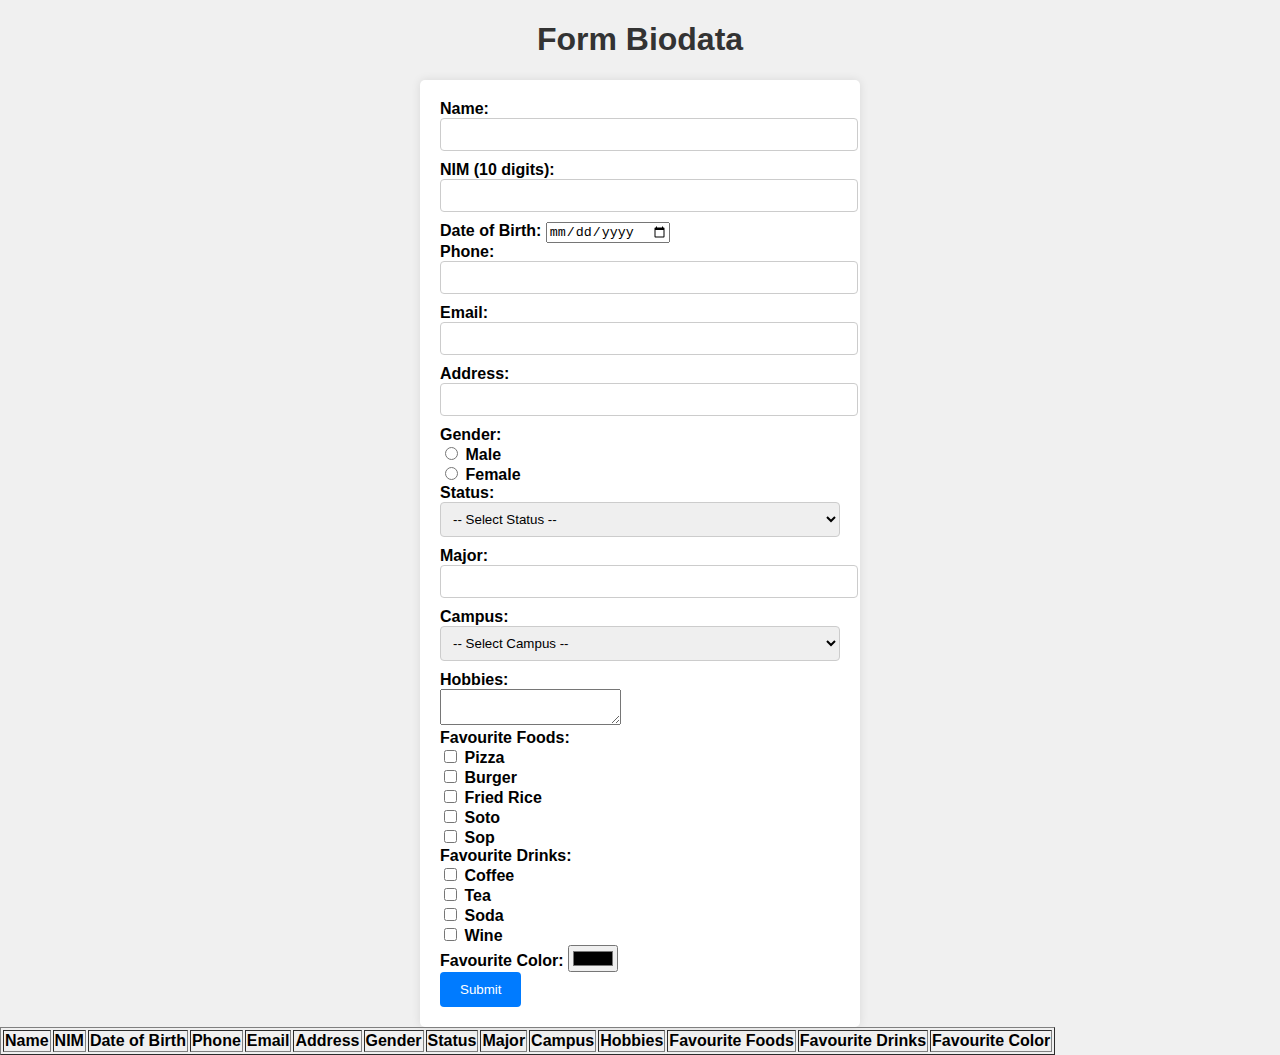
==== biodata.html @ 57ddfe93 "menambahkan datatable" ====
<!DOCTYPE html>
<html lang="en">
  <head>
    <meta charset="UTF-8" />
    <meta name="viewport" content="width=device-width, initial-scale=1.0" />
    <title>Form Biodata</title>
    <style>
      body {
        font-family: Arial, sans-serif;
        background-color: #f0f0f0;
        margin: 0;
        padding: 0;
      }

      h1 {
        text-align: center;
        color: #333;
      }

      form {
        max-width: 400px;
        margin: 0 auto;
        padding: 20px;
        background-color: #fff;
        border-radius: 5px;
        box-shadow: 0 0 10px rgba(0, 0, 0, 0.1);
      }

      label {
        font-weight: bold;
      }

      input[type='text'],
      input[type='tel'],
      input[type='email'],
      select {
        width: 100%;
        padding: 8px;
        margin-bottom: 10px;
        border: 1px solid #ccc;
        border-radius: 4px;
      }

      input[type='submit'] {
        background-color: #007bff;
        color: #fff;
        border: none;
        border-radius: 4px;
        padding: 10px 20px;
        cursor: pointer;
      }

      input[type='submit']:hover {
        background-color: #0056b3;
      }
    </style>
  </head>
  <body>
    <h1>Form Biodata</h1>
    <form id="biodataForm" action="showtabel.php" method="post">
      <label for="nam">Name:</label>
      <input type="text" id="name" name="name" required /><br />

      <label for="nim">NIM (10 digits):</label>
      <input type="text" id="nim" name="nim" required pattern="\d{10}" /><br />

      <label for="birthdate">Date of Birth:</label>
      <input type="date" id="birthdate" name="birthdate" required /><br />

      <label for="phone">Phone:</label>
      <input type="tel" id="phone" name="phone" required /><br />

      <label for="email">Email:</label>
      <input type="email" id="email" name="email" required /><br />

      <label for="address">Address:</label>
      <input type="text" id="address" name="address" required /><br />

      <label>Gender:</label><br />
      <input type="radio" id="gender-male" name="gender" value="male" />
      <label for="gender-male">Male</label><br />
      <input type="radio" id="gender-female" name="gender" value="female" />
      <label for="gender-female">Female</label><br />

      <label for="status">Status:</label>
      <select id="status" name="status" required>
        <option value="">-- Select Status --</option>
        <option value="Student">Student</option>
        <option value="Employee">Employee</option>
        <option value="Other">Other</option></select
      ><br />

      <label for="major">Major:</label>
      <input type="text" id="major" name="major" required /><br />

      <label for="campus">Campus:</label>
      <select id="campus" name="campus" required>
        <option value="">-- Select Campus --</option>
        <option value="Udayana University">Udayana University</option>
        <option value="Indonesia University">Indonesia University</option>
        <option value="Diponegoro University">Diponegoro University</option>
        <option value="Gajah Mada University">Gajah Mada University</option>
        <option value="Brawijaya University">Brawijaya University</option>
        <option value="Other Campus">Other Campus</option></select
      ><br />

      <label for="hobbies">Hobbies:</label><br />
      <textarea id="hobbies" name="hobbies" required></textarea><br />

      <label>Favourite Foods:</label><br />
      <input type="checkbox" id="food-pizza" name="food[]" value="pizza" />
      <label for="food-pizza">Pizza</label><br />
      <input type="checkbox" id="food-burger" name="food[]" value="burger" />
      <label for="food-burger">Burger</label><br />
      <input type="checkbox" id="food-friedrice" name="food[]" value="friedrice" />
      <label for="food-burger">Fried Rice</label><br />
      <input type="checkbox" id="food-soto" name="food[]" value="soto" />
      <label for="food-burger">Soto</label><br />
      <input type="checkbox" id="food-sop" name="food[]" value="sop" />
      <label for="food-burger">Sop</label><br />

      <label>Favourite Drinks:</label><br />
      <input type="checkbox" id="drink-coffee" name="drink[]" value="coffee" />
      <label for="drink-coffee">Coffee</label><br />
      <input type="checkbox" id="drink-tea" name="drink[]" value="tea" />
      <label for="drink-tea">Tea</label><br />
      <input type="checkbox" id="drink-soda" name="drink[]" value="soda" />
      <label for="drink-tea">Soda</label><br />
      <input type="checkbox" id="drink-wine" name="drink[]" value="wine" />
      <label for="drink-tea">Wine</label><br />

      <label for="favorite-color">Favourite Color:</label>
      <input type="color" id="favorite-color" name="favorite-color" /><br />

      <input type="submit" value="Submit" />
    </form>

    <table id="dataTable" border="1">
      <tr>
        <th>Name</th>
        <th>NIM</th>
        <th>Date of Birth</th>
        <th>Phone</th>
        <th>Email</th>
        <th>Address</th>
        <th>Gender</th>
        <th>Status</th>
        <th>Major</th>
        <th>Campus</th>
        <th>Hobbies</th>
        <th>Favourite Foods</th>
        <th>Favourite Drinks</th>
        <th>Favourite Color</th>
      </tr>
    </table>
    
    <div id="result"></div>
    <script src="form-validation.js"></script>
    
  </body>
</html>
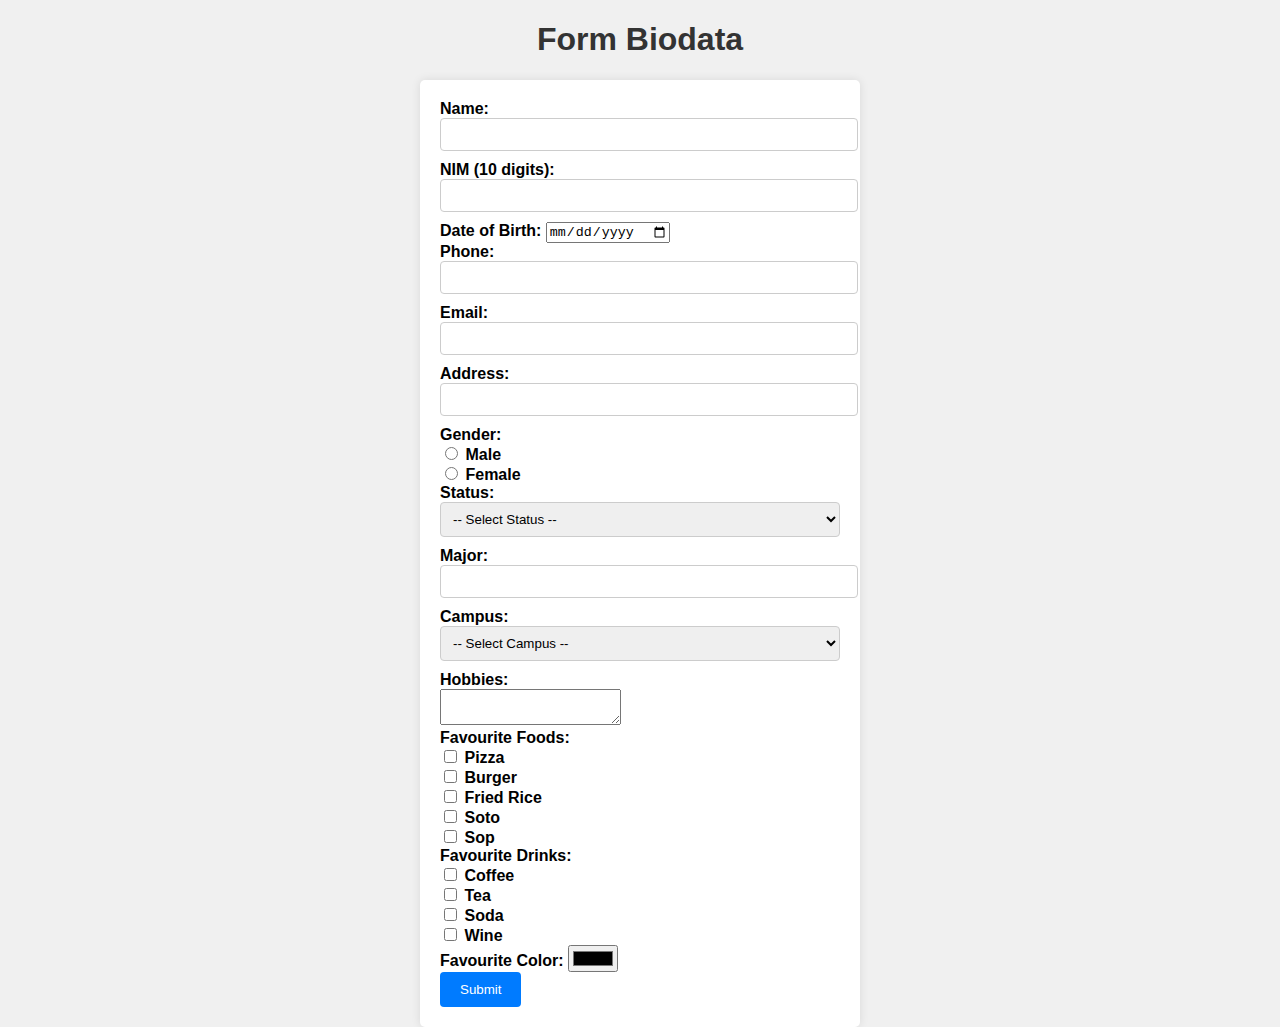
==== commit 59d149c9: "delete" ====
--- a/biodata.html
+++ b/biodata.html
@@ -134,28 +134,7 @@
 
       <input type="submit" value="Submit" />
     </form>
-
-    <table id="dataTable" border="1">
-      <tr>
-        <th>Name</th>
-        <th>NIM</th>
-        <th>Date of Birth</th>
-        <th>Phone</th>
-        <th>Email</th>
-        <th>Address</th>
-        <th>Gender</th>
-        <th>Status</th>
-        <th>Major</th>
-        <th>Campus</th>
-        <th>Hobbies</th>
-        <th>Favourite Foods</th>
-        <th>Favourite Drinks</th>
-        <th>Favourite Color</th>
-      </tr>
-    </table>
-    
     <div id="result"></div>
     <script src="form-validation.js"></script>
-    
   </body>
 </html>
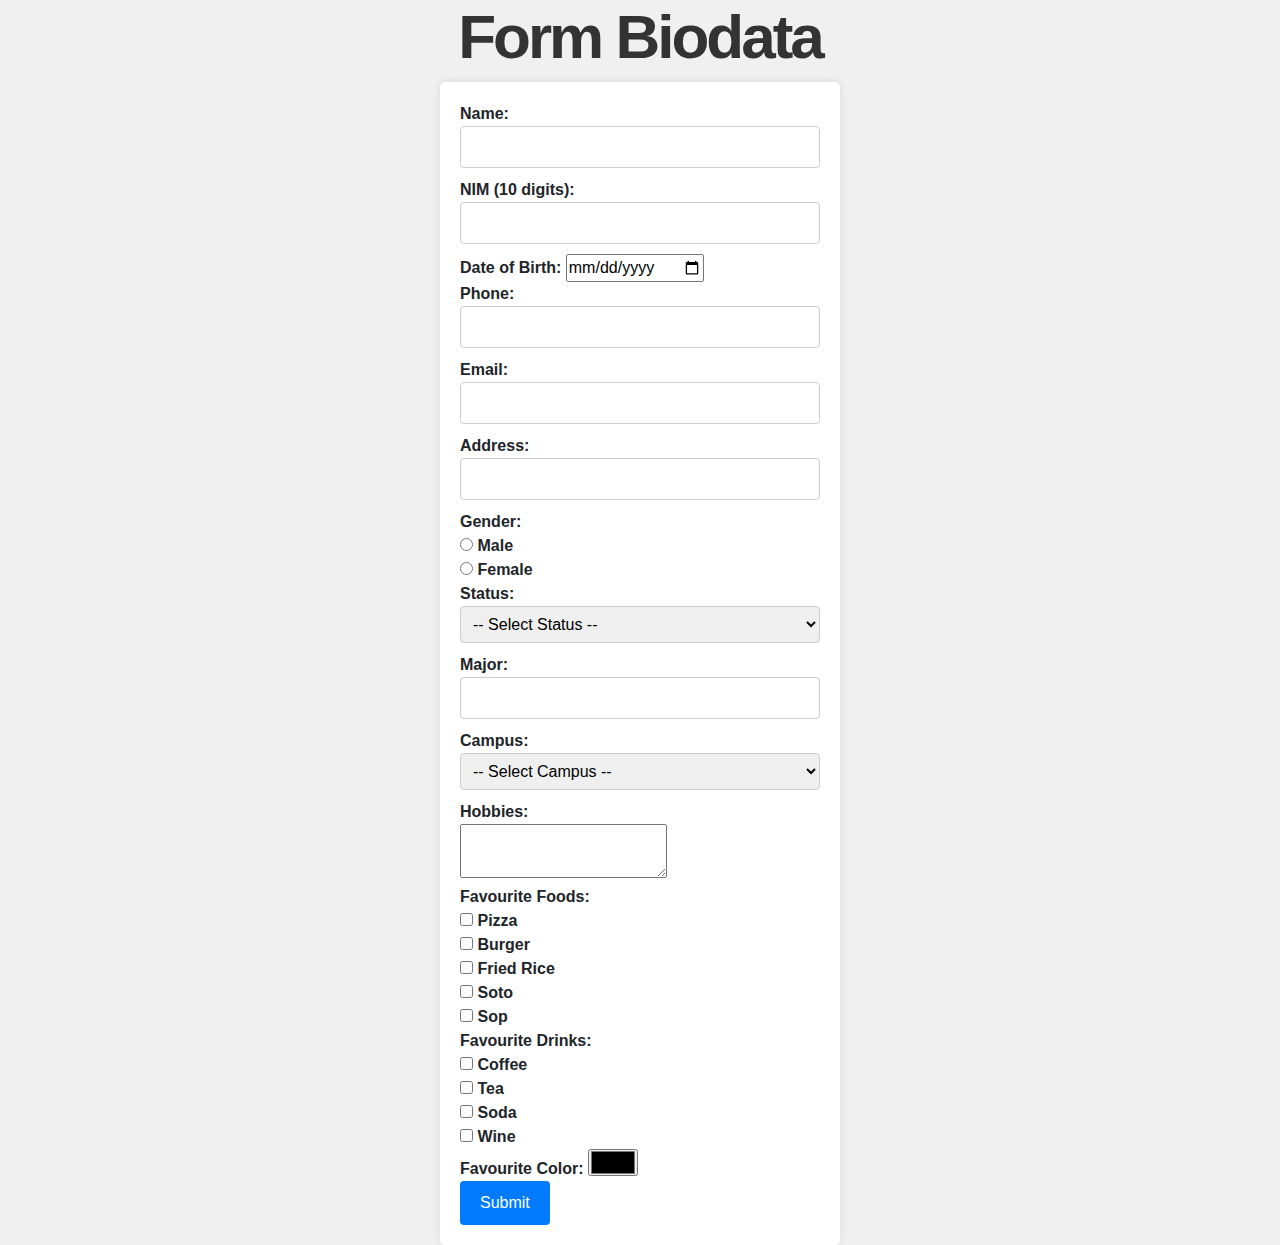
==== commit 1c4ea1c4: "update" ====
--- a/biodata.html
+++ b/biodata.html
@@ -4,6 +4,19 @@
     <meta charset="UTF-8" />
     <meta name="viewport" content="width=device-width, initial-scale=1.0" />
     <title>Form Biodata</title>
+    <link rel="preconnect" href="https://fonts.googleapis.com">
+        
+    <link rel="preconnect" href="https://fonts.gstatic.com" crossorigin>
+    
+    <link href="https://fonts.googleapis.com/css2?family=DM+Sans:wght@400;500;700&display=swap" rel="stylesheet">
+
+    <link href="css/bootstrap.min.css" rel="stylesheet">
+
+    <link href="css/bootstrap-icons.css" rel="stylesheet">
+
+    <link href="css/magnific-popup.css" rel="stylesheet">
+
+    <link href="css/templatemo-first-portfolio-style.css" rel="stylesheet">
     <style>
       body {
         font-family: Arial, sans-serif;
@@ -57,7 +70,7 @@
   </head>
   <body>
     <h1>Form Biodata</h1>
-    <form id="biodataForm" action="showtabel.php" method="post">
+    <form id="biodataForm" action="proses.php" method="post">
       <label for="nam">Name:</label>
       <input type="text" id="name" name="name" required /><br />
 
@@ -105,28 +118,28 @@
       ><br />
 
       <label for="hobbies">Hobbies:</label><br />
-      <textarea id="hobbies" name="hobbies" required></textarea><br />
+      <textarea id="hobbies" name="hobbies[]" required></textarea><br />
 
       <label>Favourite Foods:</label><br />
-      <input type="checkbox" id="food-pizza" name="food[]" value="pizza" />
+      <input type="checkbox" id="food-pizza" name="food[]" value="Pizza" />
       <label for="food-pizza">Pizza</label><br />
-      <input type="checkbox" id="food-burger" name="food[]" value="burger" />
+      <input type="checkbox" id="food-burger" name="food[]" value="Burger" />
       <label for="food-burger">Burger</label><br />
-      <input type="checkbox" id="food-friedrice" name="food[]" value="friedrice" />
+      <input type="checkbox" id="food-friedrice" name="food[]" value="Friedrice" />
       <label for="food-burger">Fried Rice</label><br />
-      <input type="checkbox" id="food-soto" name="food[]" value="soto" />
+      <input type="checkbox" id="food-soto" name="food[]" value="Soto" />
       <label for="food-burger">Soto</label><br />
-      <input type="checkbox" id="food-sop" name="food[]" value="sop" />
+      <input type="checkbox" id="food-sop" name="food[]" value="Sop" />
       <label for="food-burger">Sop</label><br />
 
       <label>Favourite Drinks:</label><br />
-      <input type="checkbox" id="drink-coffee" name="drink[]" value="coffee" />
+      <input type="checkbox" id="drink-coffee" name="drink[]" value="Coffee" />
       <label for="drink-coffee">Coffee</label><br />
-      <input type="checkbox" id="drink-tea" name="drink[]" value="tea" />
+      <input type="checkbox" id="drink-tea" name="drink[]" value="Tea" />
       <label for="drink-tea">Tea</label><br />
-      <input type="checkbox" id="drink-soda" name="drink[]" value="soda" />
+      <input type="checkbox" id="drink-soda" name="drink[]" value="Soda" />
       <label for="drink-tea">Soda</label><br />
-      <input type="checkbox" id="drink-wine" name="drink[]" value="wine" />
+      <input type="checkbox" id="drink-wine" name="drink[]" value="Wine" />
       <label for="drink-tea">Wine</label><br />
 
       <label for="favorite-color">Favourite Color:</label>
--- a/css/templatemo-first-portfolio-style.css
+++ b/css/templatemo-first-portfolio-style.css
@@ -0,0 +1,1171 @@
+/*
+
+TemplateMo 578 First Portfolio
+
+https://templatemo.com/tm-578-first-portfolio
+
+*/
+
+/*---------------------------------------
+  CUSTOM PROPERTIES ( VARIABLES )             
+-----------------------------------------*/
+:root {
+  --white-color: #ffffff;
+  --primary-color: #fb6f92; /* Ubah ke #fb6f92 */
+  --secondary-color: #ffc2d1; /* Ubah ke #ffc2d1 */
+  --section-bg-color: #f9f9f9;
+  --dark-color: #165baa; /* Ubah ke #ac573d */
+  --p-color: #717275;
+  --border-color: #e9eaeb;
+  --featured-border-color: #fb6f92;
+
+  --body-font-family: 'DM Sans', sans-serif;
+
+  --h1-font-size: 62px;
+  --h2-font-size: 48px;
+  --h3-font-size: 36px;
+  --h4-font-size: 32px;
+  --h5-font-size: 24px;
+  --h6-font-size: 22px;
+  --p-font-size: 18px;
+  --menu-font-size: 12px;
+  --copyright-font-size: 14px;
+
+  --border-radius-large: 100px;
+  --border-radius-medium: 20px;
+  --border-radius-small: 10px;
+
+  --font-weight-normal: 400;
+  --font-weight-medium: 500;
+  --font-weight-bold: 700;
+}
+
+body {
+  background: var(--white-color);
+  font-family: var(--body-font-family);
+}
+
+/*---------------------------------------
+  TYPOGRAPHY               
+-----------------------------------------*/
+
+h2,
+h3,
+h4,
+h5,
+h6 {
+  color: var(--dark-color);
+}
+
+h1,
+h2,
+h3,
+h4,
+h5,
+h6 {
+  font-weight: var(--font-weight-bold);
+  letter-spacing: -1px;
+}
+
+h1 {
+  font-size: var(--h1-font-size);
+  letter-spacing: -3px;
+}
+
+h2 {
+  font-size: var(--h2-font-size);
+  color: var(--dark-color);
+  letter-spacing: -3px;
+}
+
+h3 {
+  font-size: var(--h3-font-size);
+}
+
+h4 {
+  font-size: var(--h4-font-size);
+}
+
+h5 {
+  font-size: var(--h5-font-size);
+  line-height: normal;
+}
+
+h6 {
+  font-size: var(--h6-font-size);
+}
+
+p {
+  color: var(--p-color);
+  font-size: var(--p-font-size);
+  font-weight: var(--font-weight-normal);
+}
+
+ul li {
+  color: var(--p-color);
+  font-size: var(--p-font-size);
+  font-weight: var(--font-weight-normal);
+}
+
+a,
+button {
+  touch-action: manipulation;
+  transition: all 0.3s;
+}
+
+a {
+  color: var(--p-color);
+  text-decoration: none;
+}
+
+a:hover {
+  color: var(--secondary-color);
+}
+
+::selection {
+  background: var(--secondary-color);
+  color: var(--white-color);
+}
+
+::-moz-selection {
+  background: var(--secondary-color);
+  color: var(--white-color);
+}
+
+.section-padding {
+  padding-top: 120px;
+  padding-bottom: 120px;
+}
+
+b,
+strong {
+  font-weight: var(--font-weight-bold);
+}
+
+.section-title-wrap {
+  background: var(--secondary-color);
+  border-radius: var(--border-radius-small);
+  padding: 10px 30px;
+}
+
+/*---------------------------------------
+  AVATAR IMAGE               
+-----------------------------------------*/
+.avatar-image {
+  border-radius: var(--border-radius-large);
+  width: 160px;
+  height: 160px;
+  object-fit: cover;
+}
+
+.avatar-image-large {
+  width: 90.4px;
+  height: 90.4px;
+}
+
+/*---------------------------------------
+  PRE LOADER               
+-----------------------------------------*/
+.preloader {
+  position: fixed;
+  top: 0;
+  left: 0;
+  width: 100%;
+  height: 100%;
+  z-index: 99999;
+  display: flex;
+  flex-flow: row nowrap;
+  justify-content: center;
+  align-items: center;
+  background: none repeat scroll 0 0 var(--white-color);
+}
+
+.spinner {
+  border: 1px solid transparent;
+  border-radius: var(--border-radius-small);
+  position: relative;
+}
+
+.spinner:before {
+  content: '';
+  box-sizing: border-box;
+  position: absolute;
+  top: 50%;
+  left: 50%;
+  width: 45px;
+  height: 45px;
+  margin-top: -10px;
+  margin-left: -10px;
+  border-radius: 50%;
+  border: 1px solid var(--border-color);
+  border-top-color: var(--white-color);
+  animation: spinner 0.9s linear infinite;
+}
+
+@-webkit-@keyframes spinner {
+  to {
+    transform: rotate(360deg);
+  }
+}
+
+@keyframes spinner {
+  to {
+    transform: rotate(360deg);
+  }
+}
+
+/*---------------------------------------
+  CUSTOM ICON               
+-----------------------------------------*/
+.navbar-icon {
+  background: var(--white-color);
+  border-radius: var(--border-radius-large);
+  color: var(--dark-color);
+  width: 47px;
+  height: 47px;
+  line-height: 47px;
+  text-align: center;
+}
+
+.is-sticky .navbar-icon {
+  background: var(--secondary-color);
+  color: var(--white-color);
+}
+
+.form-check-icon {
+  color: var(--secondary-color);
+}
+
+/*---------------------------------------
+  CUSTOM BUTTON               
+-----------------------------------------*/
+.custom-btn,
+.navbar .custom-btn {
+  font-size: var(--p-font-size);
+  font-weight: var(--font-weight-bold);
+}
+
+.navbar .custom-btn {
+  background: transparent;
+  border-width: 2px;
+  border-style: solid;
+  border-color: var(--white-color);
+  color: var(--white-color);
+  padding: 8px 22px;
+}
+
+.navbar .custom-btn:hover {
+  background: var(--white-color);
+  border-color: transparent;
+  color: var(--secondary-color);
+}
+
+.custom-btn {
+  background: var(--secondary-color);
+  border-radius: var(--border-radius-large);
+  color: var(--white-color);
+  font-weight: var(--font-weight-bold);
+  padding: 12px 24px;
+}
+
+.custom-btn:hover {
+  background: var(--primary-color);
+  box-shadow: 0 1rem 3rem rgba(0, 0, 0, 0.175);
+  color: var(--white-color);
+}
+
+.custom-border-btn {
+  background: transparent;
+  border: 2px solid var(--border-color);
+  color: var(--p-color);
+}
+
+.custom-border-btn:hover {
+  background: var(--secondary-color);
+  border-color: var(--secondary-color);
+  color: var(--white-color);
+}
+
+.custom-link {
+  background-color: var(--primary-color);
+}
+
+.custom-link:hover {
+  background-color: var(--secondary-color);
+}
+
+/*---------------------------------------
+  NAVIGATION              
+-----------------------------------------*/
+.sticky-wrapper {
+  position: relative;
+  z-index: 222;
+  height: auto !important;
+}
+
+.is-sticky,
+.is-sticky .navbar .container {
+  background: var(--white-color);
+  box-shadow: 0 1rem 3rem rgb(0 0 0 / 18%);
+}
+
+.is-sticky .navbar-brand,
+.is-sticky .navbar-brand:hover {
+  color: var(--dark-color);
+}
+
+.is-sticky .navbar-nav .nav-link {
+  color: var(--p-color);
+}
+
+.is-sticky .navbar .custom-btn {
+  border-color: var(--secondary-color);
+  color: var(--secondary-color);
+}
+
+.is-sticky .navbar .custom-btn:hover {
+  background: var(--secondary-color);
+  color: var(--white-color);
+}
+
+.navbar {
+  background: transparent;
+  position: absolute;
+  z-index: 9;
+  right: 0;
+  left: 0;
+  transition: all 0.3s;
+  padding-top: 15px;
+  padding-bottom: 0;
+}
+
+.navbar .container {
+  border-radius: var(--border-radius-small);
+  padding: 10px 25px;
+}
+
+.navbar-brand {
+  font-size: var(--h4-font-size);
+  font-weight: var(--font-weight-bold);
+}
+
+.navbar-brand,
+.navbar-brand:hover {
+  color: var(--white-color);
+}
+
+.navbar-expand-lg .navbar-nav .nav-link {
+  padding-right: 0;
+  padding-left: 0;
+  margin-right: 20px;
+  margin-left: 20px;
+}
+
+.navbar-nav .nav-link {
+  display: inline-block;
+  color: var(--section-bg-color);
+  font-size: var(--menu-font-size);
+  font-weight: var(--font-weight-medium);
+  text-transform: uppercase;
+  position: relative;
+  padding-top: 15px;
+  padding-bottom: 15px;
+}
+
+.navbar-nav .nav-link::after {
+  content: '';
+  background: transparent;
+  position: absolute;
+  bottom: 6px;
+  right: 0;
+  left: 0;
+  width: 100%;
+  height: 2px;
+}
+
+.navbar-nav .nav-link.active::after,
+.navbar-nav .nav-link:hover::after {
+  background: var(--secondary-color);
+}
+
+.navbar-nav .nav-link.active,
+.navbar-nav .nav-link:hover {
+  color: var(--secondary-color);
+}
+
+.navbar-toggler {
+  border: 0;
+  padding: 0;
+  cursor: pointer;
+  margin: 0;
+  width: 30px;
+  height: 35px;
+  outline: none;
+}
+
+.navbar-toggler:focus {
+  outline: none;
+  box-shadow: none;
+}
+
+.navbar-toggler[aria-expanded='true'] .navbar-toggler-icon {
+  background: transparent;
+}
+
+.navbar-toggler[aria-expanded='true'] .navbar-toggler-icon:before,
+.navbar-toggler[aria-expanded='true'] .navbar-toggler-icon:after {
+  transition: top 300ms 50ms ease, -webkit-transform 300ms 350ms ease;
+  transition: top 300ms 50ms ease, transform 300ms 350ms ease;
+  transition: top 300ms 50ms ease, transform 300ms 350ms ease, -webkit-transform 300ms 350ms ease;
+  top: 0;
+}
+
+.navbar-toggler[aria-expanded='true'] .navbar-toggler-icon:before {
+  transform: rotate(45deg);
+}
+
+.navbar-toggler[aria-expanded='true'] .navbar-toggler-icon:after {
+  transform: rotate(-45deg);
+}
+
+.navbar-toggler .navbar-toggler-icon {
+  background: var(--white-color);
+  transition: background 10ms 300ms ease;
+  display: block;
+  width: 30px;
+  height: 2px;
+  position: relative;
+}
+
+.navbar-toggler .navbar-toggler-icon:before,
+.navbar-toggler .navbar-toggler-icon:after {
+  transition: top 300ms 350ms ease, -webkit-transform 300ms 50ms ease;
+  transition: top 300ms 350ms ease, transform 300ms 50ms ease;
+  transition: top 300ms 350ms ease, transform 300ms 50ms ease, -webkit-transform 300ms 50ms ease;
+  position: absolute;
+  right: 0;
+  left: 0;
+  background: var(--white-color);
+  width: 30px;
+  height: 2px;
+  content: '';
+}
+
+.navbar-toggler .navbar-toggler-icon::before {
+  top: -8px;
+}
+
+.navbar-toggler .navbar-toggler-icon::after {
+  top: 8px;
+}
+
+/*---------------------------------------
+  HERO              
+-----------------------------------------*/
+.hero {
+  background: var(--secondary-color);
+  position: relative;
+  overflow: hidden;
+  padding-top: 330px;
+  padding-bottom: 330px;
+}
+
+@media screen and (min-width: 991px) {
+  .hero {
+    height: 60vh;
+  }
+}
+
+.hero-title,
+.hero h2 {
+  background: var(--white-color);
+  box-shadow: 0 1rem 3rem rgba(0, 0, 0, 0.175);
+  border-radius: var(--border-radius-large);
+  display: inline-block;
+  padding: 8px 24px;
+}
+
+.hero-title {
+  font-size: 44px;
+}
+
+.hero h2 {
+  font-size: 38px;
+}
+
+.hero-text {
+  position: relative;
+  z-index: 22;
+  top: 70px;
+}
+
+.hero-image-wrap {
+  background: var(--white-color);
+  border-radius: 100%;
+  width: 350px;
+  height: 350px;
+  position: absolute;
+  z-index: 22;
+  top: -50px;
+  right: 0;
+  left: 0;
+  margin: auto;
+  pointer-events: none;
+}
+
+.hero-image {
+  position: absolute;
+  z-index: 22;
+  top: 0;
+  width: 100%;
+  min-width: 550px;
+}
+
+.hero svg {
+  position: absolute;
+  z-index: 2;
+  bottom: 0;
+  right: 0;
+  left: 0;
+  overflow: hidden;
+  height: 100%;
+  pointer-events: none;
+}
+
+/*---------------------------------------
+  ABOUT              
+-----------------------------------------*/
+.profile-thumb {
+  border: 1px solid var(--border-color);
+  border-radius: var(--border-radius-medium);
+  position: relative;
+  overflow: hidden;
+}
+
+.profile-title {
+  border-bottom: 1px solid var(--border-color);
+  padding: 15px 30px;
+}
+
+.profile-small-title {
+  border-right: 1px solid var(--border-color);
+  color: var(--secondary-color);
+  font-weight: var(--font-weight-bold);
+  min-width: 140px;
+  margin-right: 10px;
+  padding: 13px 30px;
+  display: inline-block;
+}
+
+.profile-body p {
+  margin-bottom: 0;
+}
+
+.profile-body p:nth-of-type(even) {
+  background: var(--white-color);
+}
+
+.about-image {
+  border-radius: var(--border-radius-medium);
+}
+
+.about-thumb {
+  padding-right: 20px;
+  padding-left: 20px;
+}
+
+/*---------------------------------------
+  FEATURED              
+-----------------------------------------*/
+.featured-numbers {
+  font-size: var(--h1-font-size);
+  line-height: normal;
+  display: block;
+}
+
+.featured-text {
+  color: var(--secondary-color);
+}
+
+.featured-border-bottom {
+  border-bottom: 1px solid var(--border-color);
+}
+
+.featured-border-start {
+  border-left: 1px solid var(--border-color);
+}
+
+/*---------------------------------------
+  CLIENTS              
+-----------------------------------------*/
+
+.clients-item-height {
+  height: 120px;
+}
+
+.clients-image {
+  display: block;
+  max-width: 100px;
+  margin: auto;
+  transition: all ease 0.2s;
+}
+
+.clients-image:hover {
+  transform: scale(1.3);
+}
+
+/*---------------------------------------
+  SERVICES              
+-----------------------------------------*/
+.services,
+.featured {
+  background: var(--section-bg-color);
+  border-top: 1px solid var(--border-color);
+  border-bottom: 1px solid var(--border-color);
+}
+
+.services-thumb {
+  background: var(--white-color);
+  border: 2px solid transparent;
+  border-radius: var(--border-radius-medium);
+  position: relative;
+  overflow: hidden;
+  margin-bottom: 24px;
+  padding: 40px 40px 240px 40px;
+  transition: all 0.5s;
+}
+
+.services-thumb-up {
+  position: relative;
+  bottom: 50px;
+  margin-bottom: -50px;
+}
+
+.services-thumb:hover {
+  border: 2px solid var(--secondary-color);
+  box-shadow: 0 1rem 3rem rgba(0, 0, 0, 0.175);
+}
+
+.services-thumb:hover .services-icon-wrap {
+  background: var(--secondary-color);
+  border-color: var(--secondary-color);
+  color: var(--white-color);
+}
+
+.services-icon-wrap {
+  border: 1px solid var(--border-color);
+  border-radius: var(--border-radius-small);
+  position: absolute;
+  bottom: 0;
+  right: 0;
+  width: 50%;
+  height: 55%;
+  transform: rotate(-35deg) translateY(55px);
+  transition: all ease 0.5s;
+}
+
+.services-icon {
+  font-size: 90px;
+  position: relative;
+  bottom: 15px;
+}
+
+.services-thumb:hover .services-price-wrap {
+  background: var(--secondary-color);
+}
+
+.services-thumb:hover .services-price-overlay {
+  background: var(--primary-color);
+}
+
+.services-price-wrap {
+  background: var(--primary-color);
+  border-radius: var(--border-radius-medium);
+  position: relative;
+  overflow: hidden;
+  padding: 6px 20px 6px 15px;
+  transition: all ease 0.5s;
+}
+
+.services-price-text {
+  color: var(--white-color);
+  font-size: var(--copyright-font-size);
+  font-weight: var(--font-weight-bold);
+}
+
+.services-price-overlay {
+  background: var(--secondary-color);
+  border-bottom-left-radius: 100%;
+  position: absolute;
+  top: 0;
+  right: 0;
+  width: 20px;
+  height: 20px;
+  pointer-events: none;
+}
+
+/*---------------------------------------
+  PROJECTS              
+-----------------------------------------*/
+.projects-thumb {
+  background: var(--section-bg-color);
+  border: 2px solid var(--white-color);
+  border-radius: var(--border-radius-medium);
+  position: relative;
+  overflow: hidden;
+  margin-top: 24px;
+  margin-bottom: 24px;
+  padding: 40px;
+  transition: all ease 0.5s;
+}
+
+.projects-thumb:hover {
+  border-color: var(--secondary-color);
+}
+
+.projects-thumb:hover .projects-image,
+.projects-thumb:focus .projects-image {
+  transform: rotate(0) translateY(0);
+}
+
+.projects-thumb .popup-image {
+  display: block;
+  width: 100%;
+  height: 100%;
+}
+
+.projects-image {
+  border-radius: var(--border-radius-medium);
+  display: block;
+  width: 100%;
+  transform: rotate(10deg) translateY(80px);
+  transition: all ease 0.5s;
+}
+
+.projects-title {
+  margin-bottom: 20px;
+}
+
+.projects-tag {
+  font-size: var(--menu-font-size);
+  font-weight: var(--font-weight-medium);
+  color: var(--secondary-color);
+  text-transform: uppercase;
+  margin-bottom: 5px;
+}
+
+/*---------------------------------------
+  CONTACT              
+-----------------------------------------*/
+.contact {
+  background: var(--section-bg-color);
+}
+
+.contact-info {
+  background: var(--white-color);
+  border-top-right-radius: var(--border-radius-small);
+  border-bottom-right-radius: var(--border-radius-small);
+  padding: 60px 30px 30px 30px;
+  height: 100%;
+}
+
+.contact-info-border-start {
+  border-right: 1px solid var(--border-color);
+  border-radius: var(--border-radius-small) 0 0 var(--border-radius-small);
+}
+
+.contact-form {
+  margin-left: 10px;
+}
+
+/*---------------------------------------
+  CUSTOM FORM               
+-----------------------------------------*/
+.custom-form .form-control {
+  background: var(--white-color);
+  box-shadow: none;
+  border: 2px solid var(--border-color);
+  color: var(--p-color);
+  margin-bottom: 24px;
+  padding-top: 13px;
+  padding-bottom: 13px;
+  outline: none;
+}
+
+.form-floating > label {
+  color: var(--p-color);
+}
+
+.form-check-inline {
+  vertical-align: middle;
+  width: 100%;
+  position: relative;
+  margin-right: 0;
+  margin-top: 0;
+  margin-bottom: 24px;
+  padding: 0;
+}
+
+.custom-form .form-check-label {
+  position: absolute;
+  top: 50%;
+  left: 50%;
+  transform: translate(-50%, -50%);
+  text-align: center;
+}
+
+.form-check-label-text {
+  color: var(--p-color);
+  display: block;
+  font-size: copyright-font-size;
+  margin-top: 5px;
+}
+
+.form-check-input[type='checkbox'] {
+  background: var(--white-color);
+  border: 2px solid var(--border-color);
+  box-shadow: none;
+  outline: none;
+  width: 100%;
+  margin-top: 0;
+  margin-left: 0;
+  padding: 40px 50px;
+}
+
+.form-check-input:checked[type='checkbox'] {
+  background-image: none;
+}
+
+.form-check-input:hover,
+.form-check-input:checked {
+  background-color: transparent;
+  border-color: var(--secondary-color);
+}
+
+.custom-form .form-control:hover,
+.custom-form .form-control:focus {
+  background: transparent;
+  border-color: var(--secondary-color);
+}
+
+.custom-form .form-floating textarea {
+  height: 150px;
+}
+
+.custom-form button[type='submit'] {
+  background: var(--secondary-color);
+  border: none;
+  border-radius: var(--border-radius-large);
+  color: var(--white-color);
+  font-weight: var(--font-weight-bold);
+  transition: all 0.3s;
+  margin-bottom: 0;
+}
+
+.custom-form button[type='submit']:hover,
+.custom-form button[type='submit']:focus {
+  background: var(--primary-color);
+  border-color: transparent;
+}
+
+/*---------------------------------------
+  SITE FOOTER              
+-----------------------------------------*/
+.site-footer {
+  border-top: 1px solid var(--border-color);
+  padding-top: 50px;
+  padding-bottom: 50px;
+  text-align: center;
+}
+
+.site-footer-title {
+  font-size: var(--menu-font-size);
+  color: var(--dark-color);
+  text-transform: uppercase;
+}
+
+.copyright-text-wrap p,
+.copyright-text {
+  font-size: var(--copyright-font-size);
+}
+
+.copyright-text {
+  border-right: 1px solid var(--border-color);
+  padding-right: 25px;
+  margin-right: 20px;
+}
+
+.copyright-text-wrap a {
+  font-weight: var(--font-weight-bold);
+}
+
+.footer-menu {
+  margin: 0;
+  padding: 0;
+}
+
+.footer-menu-item {
+  list-style: none;
+  display: inline-block;
+  vertical-align: top;
+}
+
+.footer-menu-link {
+  border: 1px solid var(--border-color);
+  border-radius: var(--border-radius-medium);
+  font-size: var(--copyright-font-size);
+  font-weight: var(--font-weight-medium);
+  display: inline-block;
+  vertical-align: top;
+  text-align: center;
+  margin-right: 10px;
+  margin-bottom: 10px;
+  padding: 6px 14px;
+  min-width: 70px;
+}
+
+.footer-menu-link:hover {
+  background: var(--secondary-color);
+  border-color: transparent;
+  color: var(--white-color);
+}
+
+/*---------------------------------------
+  SOCIAL ICON               
+-----------------------------------------*/
+.social-icon {
+  margin: 0;
+  padding: 0;
+}
+
+.social-icon-item {
+  list-style: none;
+  display: inline-block;
+  vertical-align: top;
+}
+
+.social-icon-link {
+  border: 1px solid var(--border-color);
+  border-radius: var(--border-radius-large);
+  font-size: var(--copyright-font-size);
+  color: var(--dark-color);
+  display: inline-block;
+  vertical-align: top;
+  margin: 2px 2px 5px 2px;
+  width: 40px;
+  height: 40px;
+  line-height: 40px;
+  text-align: center;
+}
+
+.social-icon-link:hover {
+  background: var(--secondary-color);
+  border-color: transparent;
+  color: var(--white-color);
+}
+
+/*---------------------------------------
+  RESPONSIVE STYLES               
+-----------------------------------------*/
+@media screen and (min-width: 1600px) {
+  .hero {
+    padding-top: 380px;
+    padding-bottom: 380px;
+  }
+
+  .hero-image-wrap {
+    top: -50px;
+    width: 400px;
+    height: 400px;
+  }
+
+  .hero-image {
+    min-width: 650px;
+  }
+
+  .hero-title,
+  .hero h2 {
+    font-size: var(--h2-font-size);
+  }
+}
+
+@media screen and (max-width: 991px) {
+  h1 {
+    font-size: 48px;
+  }
+
+  h2 {
+    font-size: 36px;
+  }
+
+  h3 {
+    font-size: 32px;
+  }
+
+  h4 {
+    font-size: 28px;
+  }
+
+  h5 {
+    font-size: 20px;
+  }
+
+  h6 {
+    font-size: 18px;
+  }
+
+  .section-padding {
+    padding-top: 80px;
+    padding-bottom: 80px;
+  }
+
+  .custom-btn,
+  .navbar .custom-btn {
+    font-size: var(--copyright-text-font-size);
+    padding: 8px 16px;
+  }
+
+  .navbar .container {
+    background: var(--white-color);
+  }
+
+  .navbar-brand,
+  .navbar-brand:hover {
+    color: var(--dark-color);
+  }
+
+  .navbar-icon {
+    background: var(--secondary-color);
+    color: var(--white-color);
+    width: 44px;
+    height: 44px;
+    line-height: 44px;
+  }
+
+  .navbar .custom-btn {
+    border-color: var(--secondary-color);
+    color: var(--secondary-color);
+  }
+
+  .navbar-toggler .navbar-toggler-icon,
+  .navbar-toggler .navbar-toggler-icon:before,
+  .navbar-toggler .navbar-toggler-icon:after {
+    background: var(--dark-color);
+  }
+
+  .navbar-expand-lg .navbar-nav .nav-link {
+    margin-left: 0;
+  }
+
+  .navbar-nav .nav-link {
+    color: var(--p-color);
+    padding-top: 10px;
+    padding-bottom: 10px;
+  }
+
+  .hero {
+    padding-top: 200px;
+    padding-bottom: 400px;
+  }
+
+  .hero-text {
+    top: 0;
+    margin-bottom: 120px;
+  }
+
+  .about-thumb {
+    padding-right: 0;
+    padding-left: 0;
+  }
+
+  .about-numbers {
+    font-size: 42px;
+  }
+
+  .services-thumb-up {
+    bottom: 0;
+    margin-bottom: 32px;
+  }
+
+  .services-thumb {
+    margin-bottom: 32px;
+    padding-bottom: 270px;
+  }
+
+  .services-icon-wrap {
+    width: 45%;
+    height: 60%;
+  }
+
+  .services .col-lg-10 .row .col-lg-6:last-child,
+  .projects .col-lg-4:last-child {
+    margin-bottom: 0;
+  }
+
+  .projects-thumb {
+    margin-top: 0;
+    margin-bottom: 32px;
+  }
+
+  .contact-info {
+    border-radius: 0 0 var(--border-radius-small) var(--border-radius-small);
+    padding: 40px 30px;
+  }
+
+  .contact-info-border-start {
+    border-right: 0;
+    border-bottom: 1px solid var(--border-color);
+    border-radius: var(--border-radius-small) var(--border-radius-small) 0 0;
+  }
+}
+
+@media screen and (max-width: 575px) {
+  .navbar .container {
+    margin-right: 12px;
+    margin-left: 12px;
+  }
+}
+
+@media screen and (max-width: 480px) {
+  h1 {
+    font-size: 40px;
+  }
+
+  h2 {
+    font-size: 28px;
+  }
+
+  h3 {
+    font-size: 26px;
+  }
+
+  h4 {
+    font-size: 22px;
+  }
+
+  h5 {
+    font-size: 20px;
+  }
+
+  .custom-btn,
+  .navbar .custom-btn {
+    font-size: 13px;
+    padding: 6px 12px;
+  }
+
+  .navbar-icon {
+    font-size: var(--copyright-font-size);
+    width: 35.5px;
+    height: 35.5px;
+    line-height: 35.5px;
+  }
+
+  .hero-image-wrap {
+    width: 300px;
+    height: 300px;
+  }
+
+  .hero-image {
+    min-width: inherit;
+  }
+}
